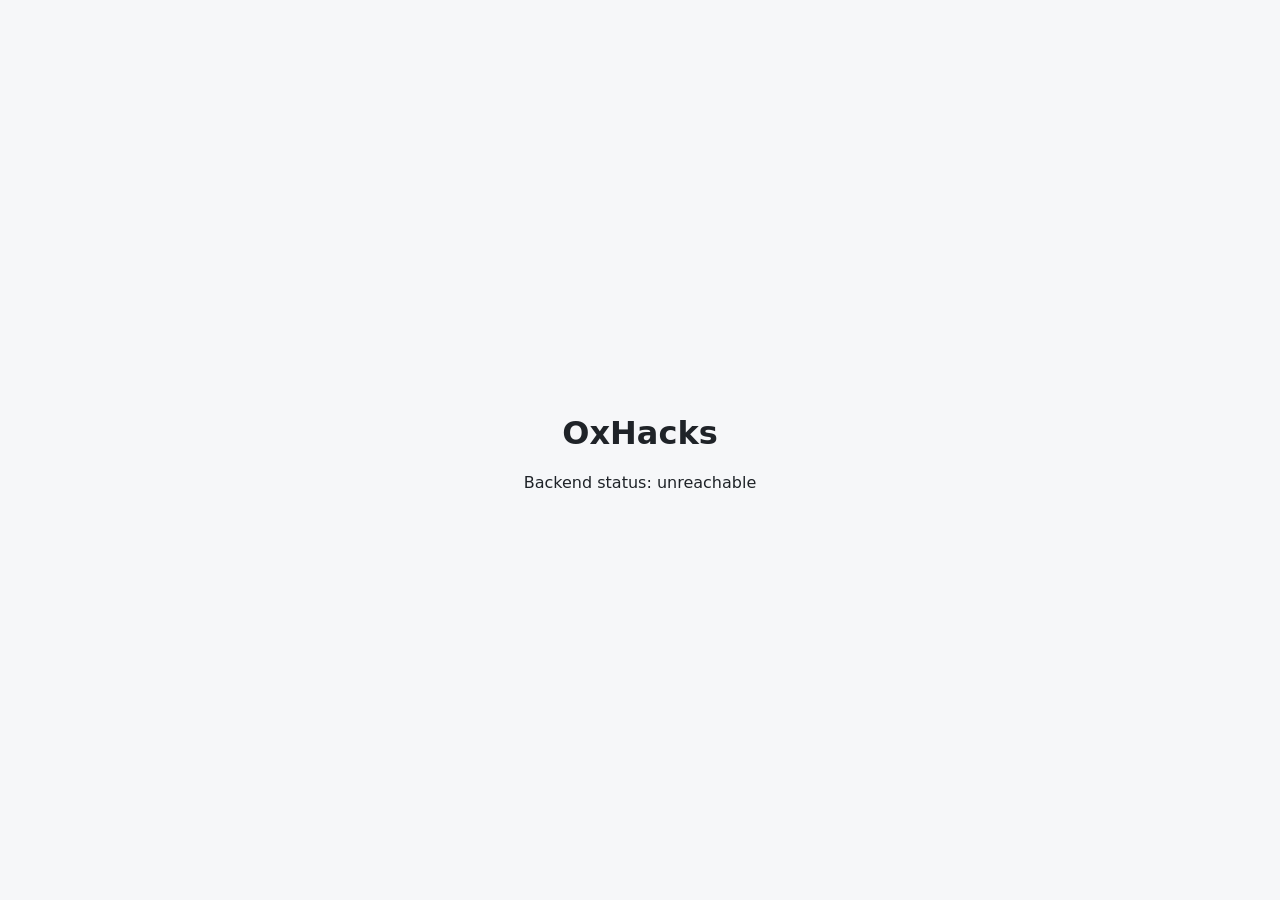
==== frontend/index.html @ 551578db "Scaffold FastAPI backend + HTML frontend with CI Co-Authored-By: Tarun Ranjith <tarun.ranjith06@gmai" ====
<!DOCTYPE html>
<html lang="en">
<head>
  <meta charset="UTF-8">
  <meta name="viewport" content="width=device-width, initial-scale=1.0">
  <title>OxHacks</title>
  <link rel="stylesheet" href="style.css">
</head>
<body>
  <main>
    <h1>OxHacks</h1>
    <p>Backend status: <span id="status">checking…</span></p>
  </main>
  <script src="app.js"></script>
</body>
</html>
---- frontend/style.css ----
body {
  font-family: system-ui, sans-serif;
  margin: 0;
  display: grid;
  place-items: center;
  min-height: 100vh;
  background: #f6f7f9;
  color: #1f2328;
}

main {
  text-align: center;
}
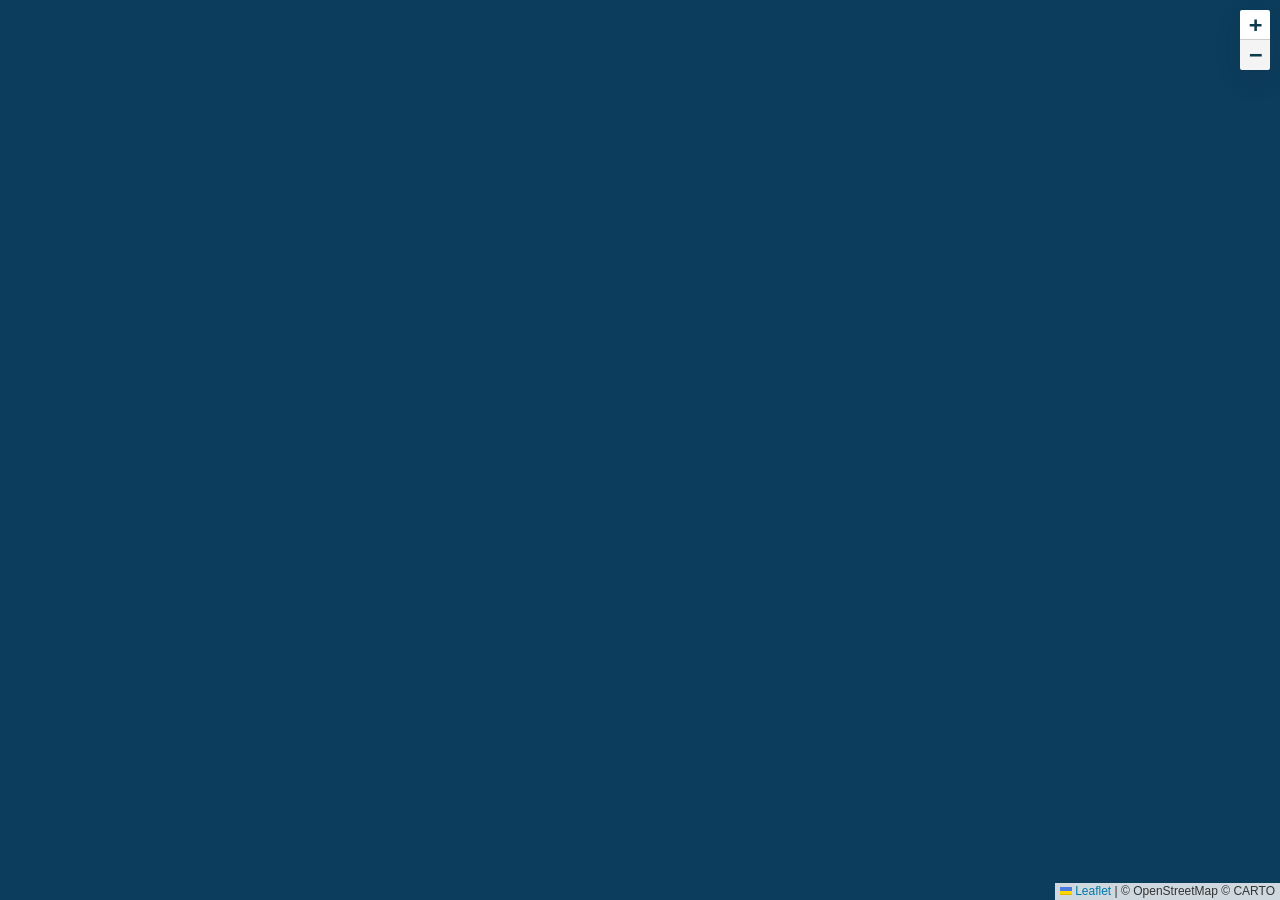
==== commit e6045b77: "Add the ocean map as its own branch. Co-authored-by: Cursor <cursoragent@cursor.com>" ====
--- a/frontend/index.html
+++ b/frontend/index.html
@@ -3,14 +3,13 @@
 <head>
   <meta charset="UTF-8">
   <meta name="viewport" content="width=device-width, initial-scale=1.0">
-  <title>OxHacks</title>
+  <title>Sea turtle migrations · OxHack '26</title>
+  <link rel="stylesheet" href="vendor/leaflet/leaflet.css">
   <link rel="stylesheet" href="style.css">
 </head>
 <body>
-  <main>
-    <h1>OxHacks</h1>
-    <p>Backend status: <span id="status">checking…</span></p>
-  </main>
-  <script src="app.js"></script>
+  <div id="map" role="application" aria-label="World ocean map"></div>
+  <script src="vendor/leaflet/leaflet.js"></script>
+  <script src="app.js?v=3"></script>
 </body>
 </html>
--- a/frontend/vendor/leaflet/leaflet.css
+++ b/frontend/vendor/leaflet/leaflet.css
@@ -0,0 +1,661 @@
+/* required styles */
+
+.leaflet-pane,
+.leaflet-tile,
+.leaflet-marker-icon,
+.leaflet-marker-shadow,
+.leaflet-tile-container,
+.leaflet-pane > svg,
+.leaflet-pane > canvas,
+.leaflet-zoom-box,
+.leaflet-image-layer,
+.leaflet-layer {
+	position: absolute;
+	left: 0;
+	top: 0;
+	}
+.leaflet-container {
+	overflow: hidden;
+	}
+.leaflet-tile,
+.leaflet-marker-icon,
+.leaflet-marker-shadow {
+	-webkit-user-select: none;
+	   -moz-user-select: none;
+	        user-select: none;
+	  -webkit-user-drag: none;
+	}
+/* Prevents IE11 from highlighting tiles in blue */
+.leaflet-tile::selection {
+	background: transparent;
+}
+/* Safari renders non-retina tile on retina better with this, but Chrome is worse */
+.leaflet-safari .leaflet-tile {
+	image-rendering: -webkit-optimize-contrast;
+	}
+/* hack that prevents hw layers "stretching" when loading new tiles */
+.leaflet-safari .leaflet-tile-container {
+	width: 1600px;
+	height: 1600px;
+	-webkit-transform-origin: 0 0;
+	}
+.leaflet-marker-icon,
+.leaflet-marker-shadow {
+	display: block;
+	}
+/* .leaflet-container svg: reset svg max-width decleration shipped in Joomla! (joomla.org) 3.x */
+/* .leaflet-container img: map is broken in FF if you have max-width: 100% on tiles */
+.leaflet-container .leaflet-overlay-pane svg {
+	max-width: none !important;
+	max-height: none !important;
+	}
+.leaflet-container .leaflet-marker-pane img,
+.leaflet-container .leaflet-shadow-pane img,
+.leaflet-container .leaflet-tile-pane img,
+.leaflet-container img.leaflet-image-layer,
+.leaflet-container .leaflet-tile {
+	max-width: none !important;
+	max-height: none !important;
+	width: auto;
+	padding: 0;
+	}
+
+.leaflet-container img.leaflet-tile {
+	/* See: https://bugs.chromium.org/p/chromium/issues/detail?id=600120 */
+	mix-blend-mode: plus-lighter;
+}
+
+.leaflet-container.leaflet-touch-zoom {
+	-ms-touch-action: pan-x pan-y;
+	touch-action: pan-x pan-y;
+	}
+.leaflet-container.leaflet-touch-drag {
+	-ms-touch-action: pinch-zoom;
+	/* Fallback for FF which doesn't support pinch-zoom */
+	touch-action: none;
+	touch-action: pinch-zoom;
+}
+.leaflet-container.leaflet-touch-drag.leaflet-touch-zoom {
+	-ms-touch-action: none;
+	touch-action: none;
+}
+.leaflet-container {
+	-webkit-tap-highlight-color: transparent;
+}
+.leaflet-container a {
+	-webkit-tap-highlight-color: rgba(51, 181, 229, 0.4);
+}
+.leaflet-tile {
+	filter: inherit;
+	visibility: hidden;
+	}
+.leaflet-tile-loaded {
+	visibility: inherit;
+	}
+.leaflet-zoom-box {
+	width: 0;
+	height: 0;
+	-moz-box-sizing: border-box;
+	     box-sizing: border-box;
+	z-index: 800;
+	}
+/* workaround for https://bugzilla.mozilla.org/show_bug.cgi?id=888319 */
+.leaflet-overlay-pane svg {
+	-moz-user-select: none;
+	}
+
+.leaflet-pane         { z-index: 400; }
+
+.leaflet-tile-pane    { z-index: 200; }
+.leaflet-overlay-pane { z-index: 400; }
+.leaflet-shadow-pane  { z-index: 500; }
+.leaflet-marker-pane  { z-index: 600; }
+.leaflet-tooltip-pane   { z-index: 650; }
+.leaflet-popup-pane   { z-index: 700; }
+
+.leaflet-map-pane canvas { z-index: 100; }
+.leaflet-map-pane svg    { z-index: 200; }
+
+.leaflet-vml-shape {
+	width: 1px;
+	height: 1px;
+	}
+.lvml {
+	behavior: url(#default#VML);
+	display: inline-block;
+	position: absolute;
+	}
+
+
+/* control positioning */
+
+.leaflet-control {
+	position: relative;
+	z-index: 800;
+	pointer-events: visiblePainted; /* IE 9-10 doesn't have auto */
+	pointer-events: auto;
+	}
+.leaflet-top,
+.leaflet-bottom {
+	position: absolute;
+	z-index: 1000;
+	pointer-events: none;
+	}
+.leaflet-top {
+	top: 0;
+	}
+.leaflet-right {
+	right: 0;
+	}
+.leaflet-bottom {
+	bottom: 0;
+	}
+.leaflet-left {
+	left: 0;
+	}
+.leaflet-control {
+	float: left;
+	clear: both;
+	}
+.leaflet-right .leaflet-control {
+	float: right;
+	}
+.leaflet-top .leaflet-control {
+	margin-top: 10px;
+	}
+.leaflet-bottom .leaflet-control {
+	margin-bottom: 10px;
+	}
+.leaflet-left .leaflet-control {
+	margin-left: 10px;
+	}
+.leaflet-right .leaflet-control {
+	margin-right: 10px;
+	}
+
+
+/* zoom and fade animations */
+
+.leaflet-fade-anim .leaflet-popup {
+	opacity: 0;
+	-webkit-transition: opacity 0.2s linear;
+	   -moz-transition: opacity 0.2s linear;
+	        transition: opacity 0.2s linear;
+	}
+.leaflet-fade-anim .leaflet-map-pane .leaflet-popup {
+	opacity: 1;
+	}
+.leaflet-zoom-animated {
+	-webkit-transform-origin: 0 0;
+	    -ms-transform-origin: 0 0;
+	        transform-origin: 0 0;
+	}
+svg.leaflet-zoom-animated {
+	will-change: transform;
+}
+
+.leaflet-zoom-anim .leaflet-zoom-animated {
+	-webkit-transition: -webkit-transform 0.25s cubic-bezier(0,0,0.25,1);
+	   -moz-transition:    -moz-transform 0.25s cubic-bezier(0,0,0.25,1);
+	        transition:         transform 0.25s cubic-bezier(0,0,0.25,1);
+	}
+.leaflet-zoom-anim .leaflet-tile,
+.leaflet-pan-anim .leaflet-tile {
+	-webkit-transition: none;
+	   -moz-transition: none;
+	        transition: none;
+	}
+
+.leaflet-zoom-anim .leaflet-zoom-hide {
+	visibility: hidden;
+	}
+
+
+/* cursors */
+
+.leaflet-interactive {
+	cursor: pointer;
+	}
+.leaflet-grab {
+	cursor: -webkit-grab;
+	cursor:    -moz-grab;
+	cursor:         grab;
+	}
+.leaflet-crosshair,
+.leaflet-crosshair .leaflet-interactive {
+	cursor: crosshair;
+	}
+.leaflet-popup-pane,
+.leaflet-control {
+	cursor: auto;
+	}
+.leaflet-dragging .leaflet-grab,
+.leaflet-dragging .leaflet-grab .leaflet-interactive,
+.leaflet-dragging .leaflet-marker-draggable {
+	cursor: move;
+	cursor: -webkit-grabbing;
+	cursor:    -moz-grabbing;
+	cursor:         grabbing;
+	}
+
+/* marker & overlays interactivity */
+.leaflet-marker-icon,
+.leaflet-marker-shadow,
+.leaflet-image-layer,
+.leaflet-pane > svg path,
+.leaflet-tile-container {
+	pointer-events: none;
+	}
+
+.leaflet-marker-icon.leaflet-interactive,
+.leaflet-image-layer.leaflet-interactive,
+.leaflet-pane > svg path.leaflet-interactive,
+svg.leaflet-image-layer.leaflet-interactive path {
+	pointer-events: visiblePainted; /* IE 9-10 doesn't have auto */
+	pointer-events: auto;
+	}
+
+/* visual tweaks */
+
+.leaflet-container {
+	background: #ddd;
+	outline-offset: 1px;
+	}
+.leaflet-container a {
+	color: #0078A8;
+	}
+.leaflet-zoom-box {
+	border: 2px dotted #38f;
+	background: rgba(255,255,255,0.5);
+	}
+
+
+/* general typography */
+.leaflet-container {
+	font-family: "Helvetica Neue", Arial, Helvetica, sans-serif;
+	font-size: 12px;
+	font-size: 0.75rem;
+	line-height: 1.5;
+	}
+
+
+/* general toolbar styles */
+
+.leaflet-bar {
+	box-shadow: 0 1px 5px rgba(0,0,0,0.65);
+	border-radius: 4px;
+	}
+.leaflet-bar a {
+	background-color: #fff;
+	border-bottom: 1px solid #ccc;
+	width: 26px;
+	height: 26px;
+	line-height: 26px;
+	display: block;
+	text-align: center;
+	text-decoration: none;
+	color: black;
+	}
+.leaflet-bar a,
+.leaflet-control-layers-toggle {
+	background-position: 50% 50%;
+	background-repeat: no-repeat;
+	display: block;
+	}
+.leaflet-bar a:hover,
+.leaflet-bar a:focus {
+	background-color: #f4f4f4;
+	}
+.leaflet-bar a:first-child {
+	border-top-left-radius: 4px;
+	border-top-right-radius: 4px;
+	}
+.leaflet-bar a:last-child {
+	border-bottom-left-radius: 4px;
+	border-bottom-right-radius: 4px;
+	border-bottom: none;
+	}
+.leaflet-bar a.leaflet-disabled {
+	cursor: default;
+	background-color: #f4f4f4;
+	color: #bbb;
+	}
+
+.leaflet-touch .leaflet-bar a {
+	width: 30px;
+	height: 30px;
+	line-height: 30px;
+	}
+.leaflet-touch .leaflet-bar a:first-child {
+	border-top-left-radius: 2px;
+	border-top-right-radius: 2px;
+	}
+.leaflet-touch .leaflet-bar a:last-child {
+	border-bottom-left-radius: 2px;
+	border-bottom-right-radius: 2px;
+	}
+
+/* zoom control */
+
+.leaflet-control-zoom-in,
+.leaflet-control-zoom-out {
+	font: bold 18px 'Lucida Console', Monaco, monospace;
+	text-indent: 1px;
+	}
+
+.leaflet-touch .leaflet-control-zoom-in, .leaflet-touch .leaflet-control-zoom-out  {
+	font-size: 22px;
+	}
+
+
+/* layers control */
+
+.leaflet-control-layers {
+	box-shadow: 0 1px 5px rgba(0,0,0,0.4);
+	background: #fff;
+	border-radius: 5px;
+	}
+.leaflet-control-layers-toggle {
+	background-image: url(images/layers.png);
+	width: 36px;
+	height: 36px;
+	}
+.leaflet-retina .leaflet-control-layers-toggle {
+	background-image: url(images/layers-2x.png);
+	background-size: 26px 26px;
+	}
+.leaflet-touch .leaflet-control-layers-toggle {
+	width: 44px;
+	height: 44px;
+	}
+.leaflet-control-layers .leaflet-control-layers-list,
+.leaflet-control-layers-expanded .leaflet-control-layers-toggle {
+	display: none;
+	}
+.leaflet-control-layers-expanded .leaflet-control-layers-list {
+	display: block;
+	position: relative;
+	}
+.leaflet-control-layers-expanded {
+	padding: 6px 10px 6px 6px;
+	color: #333;
+	background: #fff;
+	}
+.leaflet-control-layers-scrollbar {
+	overflow-y: scroll;
+	overflow-x: hidden;
+	padding-right: 5px;
+	}
+.leaflet-control-layers-selector {
+	margin-top: 2px;
+	position: relative;
+	top: 1px;
+	}
+.leaflet-control-layers label {
+	display: block;
+	font-size: 13px;
+	font-size: 1.08333em;
+	}
+.leaflet-control-layers-separator {
+	height: 0;
+	border-top: 1px solid #ddd;
+	margin: 5px -10px 5px -6px;
+	}
+
+/* Default icon URLs */
+.leaflet-default-icon-path { /* used only in path-guessing heuristic, see L.Icon.Default */
+	background-image: url(images/marker-icon.png);
+	}
+
+
+/* attribution and scale controls */
+
+.leaflet-container .leaflet-control-attribution {
+	background: #fff;
+	background: rgba(255, 255, 255, 0.8);
+	margin: 0;
+	}
+.leaflet-control-attribution,
+.leaflet-control-scale-line {
+	padding: 0 5px;
+	color: #333;
+	line-height: 1.4;
+	}
+.leaflet-control-attribution a {
+	text-decoration: none;
+	}
+.leaflet-control-attribution a:hover,
+.leaflet-control-attribution a:focus {
+	text-decoration: underline;
+	}
+.leaflet-attribution-flag {
+	display: inline !important;
+	vertical-align: baseline !important;
+	width: 1em;
+	height: 0.6669em;
+	}
+.leaflet-left .leaflet-control-scale {
+	margin-left: 5px;
+	}
+.leaflet-bottom .leaflet-control-scale {
+	margin-bottom: 5px;
+	}
+.leaflet-control-scale-line {
+	border: 2px solid #777;
+	border-top: none;
+	line-height: 1.1;
+	padding: 2px 5px 1px;
+	white-space: nowrap;
+	-moz-box-sizing: border-box;
+	     box-sizing: border-box;
+	background: rgba(255, 255, 255, 0.8);
+	text-shadow: 1px 1px #fff;
+	}
+.leaflet-control-scale-line:not(:first-child) {
+	border-top: 2px solid #777;
+	border-bottom: none;
+	margin-top: -2px;
+	}
+.leaflet-control-scale-line:not(:first-child):not(:last-child) {
+	border-bottom: 2px solid #777;
+	}
+
+.leaflet-touch .leaflet-control-attribution,
+.leaflet-touch .leaflet-control-layers,
+.leaflet-touch .leaflet-bar {
+	box-shadow: none;
+	}
+.leaflet-touch .leaflet-control-layers,
+.leaflet-touch .leaflet-bar {
+	border: 2px solid rgba(0,0,0,0.2);
+	background-clip: padding-box;
+	}
+
+
+/* popup */
+
+.leaflet-popup {
+	position: absolute;
+	text-align: center;
+	margin-bottom: 20px;
+	}
+.leaflet-popup-content-wrapper {
+	padding: 1px;
+	text-align: left;
+	border-radius: 12px;
+	}
+.leaflet-popup-content {
+	margin: 13px 24px 13px 20px;
+	line-height: 1.3;
+	font-size: 13px;
+	font-size: 1.08333em;
+	min-height: 1px;
+	}
+.leaflet-popup-content p {
+	margin: 17px 0;
+	margin: 1.3em 0;
+	}
+.leaflet-popup-tip-container {
+	width: 40px;
+	height: 20px;
+	position: absolute;
+	left: 50%;
+	margin-top: -1px;
+	margin-left: -20px;
+	overflow: hidden;
+	pointer-events: none;
+	}
+.leaflet-popup-tip {
+	width: 17px;
+	height: 17px;
+	padding: 1px;
+
+	margin: -10px auto 0;
+	pointer-events: auto;
+
+	-webkit-transform: rotate(45deg);
+	   -moz-transform: rotate(45deg);
+	    -ms-transform: rotate(45deg);
+	        transform: rotate(45deg);
+	}
+.leaflet-popup-content-wrapper,
+.leaflet-popup-tip {
+	background: white;
+	color: #333;
+	box-shadow: 0 3px 14px rgba(0,0,0,0.4);
+	}
+.leaflet-container a.leaflet-popup-close-button {
+	position: absolute;
+	top: 0;
+	right: 0;
+	border: none;
+	text-align: center;
+	width: 24px;
+	height: 24px;
+	font: 16px/24px Tahoma, Verdana, sans-serif;
+	color: #757575;
+	text-decoration: none;
+	background: transparent;
+	}
+.leaflet-container a.leaflet-popup-close-button:hover,
+.leaflet-container a.leaflet-popup-close-button:focus {
+	color: #585858;
+	}
+.leaflet-popup-scrolled {
+	overflow: auto;
+	}
+
+.leaflet-oldie .leaflet-popup-content-wrapper {
+	-ms-zoom: 1;
+	}
+.leaflet-oldie .leaflet-popup-tip {
+	width: 24px;
+	margin: 0 auto;
+
+	-ms-filter: "progid:DXImageTransform.Microsoft.Matrix(M11=0.70710678, M12=0.70710678, M21=-0.70710678, M22=0.70710678)";
+	filter: progid:DXImageTransform.Microsoft.Matrix(M11=0.70710678, M12=0.70710678, M21=-0.70710678, M22=0.70710678);
+	}
+
+.leaflet-oldie .leaflet-control-zoom,
+.leaflet-oldie .leaflet-control-layers,
+.leaflet-oldie .leaflet-popup-content-wrapper,
+.leaflet-oldie .leaflet-popup-tip {
+	border: 1px solid #999;
+	}
+
+
+/* div icon */
+
+.leaflet-div-icon {
+	background: #fff;
+	border: 1px solid #666;
+	}
+
+
+/* Tooltip */
+/* Base styles for the element that has a tooltip */
+.leaflet-tooltip {
+	position: absolute;
+	padding: 6px;
+	background-color: #fff;
+	border: 1px solid #fff;
+	border-radius: 3px;
+	color: #222;
+	white-space: nowrap;
+	-webkit-user-select: none;
+	-moz-user-select: none;
+	-ms-user-select: none;
+	user-select: none;
+	pointer-events: none;
+	box-shadow: 0 1px 3px rgba(0,0,0,0.4);
+	}
+.leaflet-tooltip.leaflet-interactive {
+	cursor: pointer;
+	pointer-events: auto;
+	}
+.leaflet-tooltip-top:before,
+.leaflet-tooltip-bottom:before,
+.leaflet-tooltip-left:before,
+.leaflet-tooltip-right:before {
+	position: absolute;
+	pointer-events: none;
+	border: 6px solid transparent;
+	background: transparent;
+	content: "";
+	}
+
+/* Directions */
+
+.leaflet-tooltip-bottom {
+	margin-top: 6px;
+}
+.leaflet-tooltip-top {
+	margin-top: -6px;
+}
+.leaflet-tooltip-bottom:before,
+.leaflet-tooltip-top:before {
+	left: 50%;
+	margin-left: -6px;
+	}
+.leaflet-tooltip-top:before {
+	bottom: 0;
+	margin-bottom: -12px;
+	border-top-color: #fff;
+	}
+.leaflet-tooltip-bottom:before {
+	top: 0;
+	margin-top: -12px;
+	margin-left: -6px;
+	border-bottom-color: #fff;
+	}
+.leaflet-tooltip-left {
+	margin-left: -6px;
+}
+.leaflet-tooltip-right {
+	margin-left: 6px;
+}
+.leaflet-tooltip-left:before,
+.leaflet-tooltip-right:before {
+	top: 50%;
+	margin-top: -6px;
+	}
+.leaflet-tooltip-left:before {
+	right: 0;
+	margin-right: -12px;
+	border-left-color: #fff;
+	}
+.leaflet-tooltip-right:before {
+	left: 0;
+	margin-left: -12px;
+	border-right-color: #fff;
+	}
+
+/* Printing */
+
+@media print {
+	/* Prevent printers from removing background-images of controls. */
+	.leaflet-control {
+		-webkit-print-color-adjust: exact;
+		print-color-adjust: exact;
+		}
+	}
--- a/frontend/style.css
+++ b/frontend/style.css
@@ -1,13 +1,44 @@
-body {
-  font-family: system-ui, sans-serif;
-  margin: 0;
-  display: grid;
-  place-items: center;
-  min-height: 100vh;
-  background: #f6f7f9;
-  color: #1f2328;
+:root {
+  color: #1c2b33;
+  background: #c5d5df;
+  font-family: "Avenir Next", "Segoe UI", sans-serif;
 }
 
-main {
-  text-align: center;
+* {
+  box-sizing: border-box;
 }
+
+html,
+body {
+  margin: 0;
+  height: 100%;
+}
+
+body {
+  overflow: hidden;
+}
+
+#map {
+  position: absolute;
+  inset: 0;
+  background: #0c3d5c;
+  z-index: 0;
+}
+
+.leaflet-container {
+  font-family: inherit;
+  background: #0c3d5c;
+}
+
+.leaflet-tile-pane {
+  filter: saturate(1.28) contrast(1.06) brightness(0.8);
+}
+
+.leaflet-control-zoom {
+  border: 0 !important;
+  box-shadow: 0 8px 24px rgba(16, 32, 42, 0.16) !important;
+}
+
+.leaflet-control-zoom a {
+  color: #0e3a4d !important;
+}
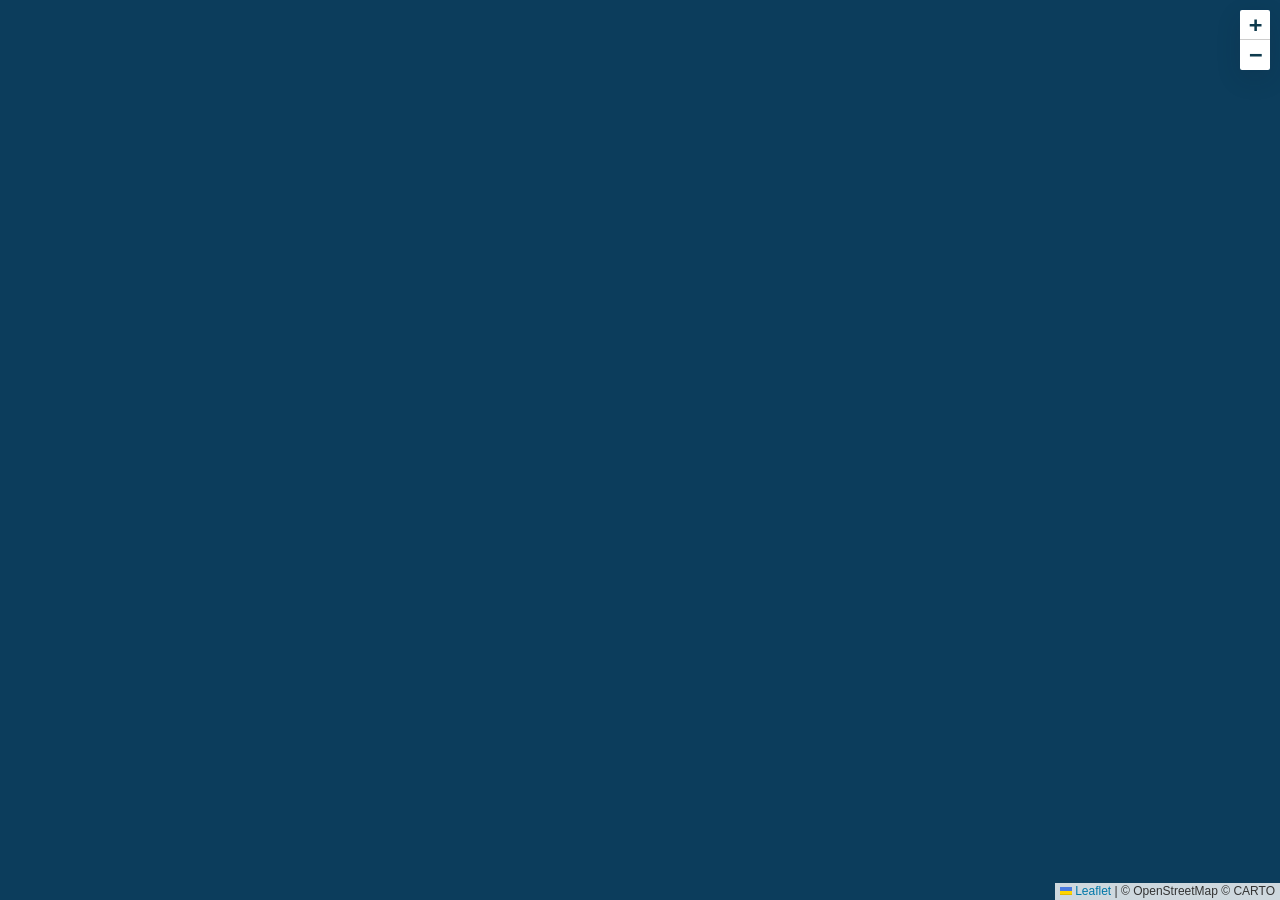
==== commit 0d43b354: "Label each dive with its ocean and let the map zoom out further. The window names the sea you clicke" ====
--- a/frontend/index.html
+++ b/frontend/index.html
@@ -5,11 +5,39 @@
   <meta name="viewport" content="width=device-width, initial-scale=1.0">
   <title>Sea turtle migrations · OxHack '26</title>
   <link rel="stylesheet" href="vendor/leaflet/leaflet.css">
-  <link rel="stylesheet" href="style.css">
+  <link rel="stylesheet" href="style.css?v=5">
 </head>
 <body>
   <div id="map" role="application" aria-label="World ocean map"></div>
+  <div id="sea-window" class="sea-window" hidden>
+    <div class="sea-window-card" role="dialog" aria-modal="true" aria-label="Sea visual">
+      <p id="sea-window-name" class="sea-window-name"></p>
+      <button type="button" id="sea-window-close" aria-label="Close">Close</button>
+      <div class="dive-skylight" aria-hidden="true"></div>
+      <div id="sea-visual" tabindex="0">
+        <div class="dive-column">
+          <div class="dive-surface">
+            <div id="sea-dive-map"></div>
+            <div class="dive-surface-veil" aria-hidden="true"></div>
+            <div class="dive-caustics" aria-hidden="true"></div>
+          </div>
+          <div class="dive-water" aria-hidden="true">
+            <div class="dive-rays"></div>
+            <div class="dive-snow"></div>
+            <div class="dive-glow"></div>
+          </div>
+          <ol class="dive-marks"></ol>
+        </div>
+      </div>
+      <p class="dive-hint">Scroll to dive</p>
+      <div class="dive-hud" id="sea-depth">
+        <span id="sea-depth-meters">Surface</span>
+        <span id="sea-depth-zone">Open water</span>
+        <span id="sea-depth-source"></span>
+      </div>
+    </div>
+  </div>
   <script src="vendor/leaflet/leaflet.js"></script>
-  <script src="app.js?v=3"></script>
+  <script src="app.js?v=11"></script>
 </body>
 </html>
--- a/frontend/style.css
+++ b/frontend/style.css
@@ -42,3 +42,402 @@
 .leaflet-control-zoom a {
   color: #0e3a4d !important;
 }
+
+.sea-window[hidden] {
+  display: none;
+}
+
+.sea-window {
+  position: absolute;
+  inset: 0;
+  z-index: 1200;
+  display: grid;
+  place-items: center;
+  pointer-events: none;
+}
+
+.sea-window-card {
+  --dive: 0;
+  --sun: #2a7398;
+  --sun-2: #0e5878;
+  --shallow: #073e5c;
+  --twilight: #03283c;
+  --midnight: #01141f;
+  --abyss: #000308;
+  pointer-events: auto;
+  position: relative;
+  width: min(1040px, calc(100vw - 28px));
+  height: min(920px, calc(100vh - 28px));
+  display: flex;
+  flex-direction: column;
+  background: var(--abyss);
+  color: #e7f6fb;
+  border-radius: 18px;
+  box-shadow: 0 18px 50px rgba(8, 24, 36, 0.35);
+  overflow: hidden;
+}
+
+#sea-visual[data-region="atlantic"] {
+  --sun: #0f6d72;
+  --sun-2: #0c5968;
+  --shallow: #084858;
+  --twilight: #06303f;
+}
+
+#sea-visual[data-region="indian"] {
+  --sun: #12707a;
+  --sun-2: #0d5c6a;
+  --shallow: #084858;
+  --twilight: #063242;
+}
+
+#sea-visual[data-region="southern"] {
+  --sun: #3d7490;
+  --sun-2: #2a5e78;
+  --shallow: #184860;
+  --twilight: #0e3348;
+}
+
+#sea-visual[data-region="arctic"] {
+  --sun: #6a9bb4;
+  --sun-2: #4d7f99;
+  --shallow: #2c6078;
+  --twilight: #16384c;
+}
+
+.sea-window-name {
+  position: absolute;
+  top: 12px;
+  left: 16px;
+  z-index: 5;
+  margin: 0;
+  padding: 6px 12px;
+  border-radius: 999px;
+  background: rgba(4, 16, 24, 0.4);
+  color: #f4fbff;
+  font-size: 14px;
+  letter-spacing: 0.02em;
+  pointer-events: none;
+}
+
+#sea-window-close {
+  position: absolute;
+  top: 12px;
+  right: 12px;
+  z-index: 5;
+  border: 0;
+  border-radius: 999px;
+  padding: 6px 12px;
+  background: rgba(4, 16, 24, 0.4);
+  color: #f4fbff;
+  font: inherit;
+  font-size: 14px;
+  cursor: pointer;
+}
+
+.dive-skylight {
+  position: absolute;
+  top: 0;
+  left: 0;
+  right: 0;
+  height: 120px;
+  z-index: 3;
+  pointer-events: none;
+  background: linear-gradient(180deg, rgba(186, 228, 246, calc(0.28 * (1 - var(--dive)))) 0%, transparent 100%);
+}
+
+#sea-visual {
+  flex: 1;
+  min-height: 0;
+  margin: 0;
+  overflow: auto;
+  overscroll-behavior: contain;
+  background: var(--sun);
+  scrollbar-width: thin;
+  scrollbar-color: rgba(190, 225, 235, 0.35) transparent;
+}
+
+.dive-column {
+  position: relative;
+  min-height: 100%;
+}
+
+.dive-surface {
+  position: relative;
+  z-index: 0;
+  isolation: isolate;
+  height: min(640px, 72vh);
+  background: var(--sun);
+}
+
+#sea-dive-map {
+  height: 100%;
+  width: 100%;
+  background: var(--sun);
+  pointer-events: none;
+}
+
+#sea-dive-map .leaflet-tile-pane {
+  filter: saturate(1.28) contrast(1.06) brightness(0.8);
+}
+
+.dive-surface-veil,
+.dive-caustics {
+  position: absolute;
+  inset: 0;
+  pointer-events: none;
+}
+
+.dive-surface-veil,
+.dive-caustics {
+  z-index: 2;
+}
+
+.dive-surface-veil {
+  background: linear-gradient(180deg, transparent 46%, color-mix(in srgb, var(--sun) 45%, transparent) 72%, var(--sun) 100%);
+}
+
+.dive-caustics {
+  background:
+    radial-gradient(ellipse at 22% 78%, rgba(255, 255, 255, 0.2), transparent 36%),
+    radial-gradient(ellipse at 70% 70%, rgba(190, 236, 255, 0.16), transparent 40%);
+  mix-blend-mode: screen;
+  animation: caustics 7s ease-in-out infinite alternate;
+}
+
+.dive-water {
+  position: relative;
+  z-index: 1;
+  height: 72vh;
+  margin-top: -180px;
+  background: linear-gradient(
+    180deg,
+    transparent 0,
+    color-mix(in srgb, var(--sun) 55%, transparent) 90px,
+    var(--sun) 180px,
+    var(--sun-2) 28%,
+    var(--shallow) 42%,
+    var(--twilight) 56%,
+    var(--midnight) 74%,
+    var(--abyss) 100%
+  );
+}
+
+.dive-water::after {
+  content: "";
+  position: absolute;
+  inset: 0;
+  pointer-events: none;
+  background:
+    radial-gradient(ellipse at 28% 16%, rgba(255, 255, 255, 0.09), transparent 24%),
+    radial-gradient(ellipse at 72% 34%, rgba(150, 214, 236, 0.07), transparent 28%),
+    radial-gradient(ellipse at 36% 82%, rgba(90, 220, 196, 0.05), transparent 16%);
+}
+
+.dive-rays,
+.dive-snow,
+.dive-glow {
+  position: absolute;
+  inset: 0;
+  pointer-events: none;
+}
+
+.dive-rays {
+  height: 46%;
+  background:
+    linear-gradient(186deg, transparent 16%, rgba(224, 246, 255, 0.22) 21%, transparent 29%),
+    linear-gradient(174deg, transparent 42%, rgba(214, 240, 255, 0.16) 48%, transparent 56%),
+    linear-gradient(198deg, transparent 66%, rgba(224, 246, 255, 0.18) 72%, transparent 82%);
+  filter: blur(10px);
+  mask-image: linear-gradient(#000, transparent);
+  opacity: calc(1 - var(--dive) * 1.8);
+}
+
+.dive-snow::before,
+.dive-snow::after,
+.dive-glow::before,
+.dive-glow::after {
+  content: "";
+  position: absolute;
+  width: 3px;
+  height: 3px;
+  border-radius: 50%;
+  background: rgba(255, 255, 255, 0.8);
+}
+
+.dive-snow::before,
+.dive-snow::after {
+  animation: rise 26s linear infinite;
+}
+
+.dive-snow::before {
+  top: 8%;
+  left: 18%;
+  box-shadow:
+    70px 90px 0 0 rgba(255, 255, 255, 0.45),
+    210px 40px 0 0 rgba(255, 255, 255, 0.3),
+    340px 160px 0 0 rgba(255, 255, 255, 0.55),
+    80px 280px 0 0 rgba(255, 255, 255, 0.35),
+    260px 340px 0 0 rgba(255, 255, 255, 0.5),
+    460px 220px 0 0 rgba(255, 255, 255, 0.28),
+    140px 460px 0 0 rgba(255, 255, 255, 0.4),
+    390px 520px 0 0 rgba(255, 255, 255, 0.32),
+    520px 80px 0 0 rgba(255, 255, 255, 0.38);
+}
+
+.dive-snow::after {
+  top: 22%;
+  left: 46%;
+  width: 2px;
+  height: 2px;
+  animation-duration: 34s;
+  animation-direction: reverse;
+  box-shadow:
+    40px 70px 0 0 rgba(255, 255, 255, 0.4),
+    180px 150px 0 0 rgba(255, 255, 255, 0.28),
+    -120px 210px 0 0 rgba(255, 255, 255, 0.5),
+    90px 320px 0 0 rgba(255, 255, 255, 0.33),
+    240px 410px 0 0 rgba(255, 255, 255, 0.42),
+    -40px 480px 0 0 rgba(255, 255, 255, 0.26),
+    150px 560px 0 0 rgba(255, 255, 255, 0.36);
+}
+
+.dive-glow::before,
+.dive-glow::after {
+  background: #b8fff0;
+  opacity: calc(var(--dive) * 0.95);
+  filter: blur(0.4px);
+}
+
+.dive-glow::before {
+  top: 68%;
+  left: 24%;
+  box-shadow:
+    0 0 10px 2px rgba(160, 255, 230, 0.85),
+    160px 70px 0 0 rgba(130, 220, 255, 0.9),
+    160px 70px 8px 2px rgba(130, 220, 255, 0.45),
+    310px 180px 0 0 rgba(170, 255, 220, 0.8),
+    310px 180px 12px 3px rgba(170, 255, 220, 0.35),
+    40px 240px 0 0 rgba(190, 230, 255, 0.7),
+    220px 320px 0 0 rgba(140, 255, 210, 0.85),
+    220px 320px 10px 2px rgba(140, 255, 210, 0.4);
+}
+
+.dive-glow::after {
+  top: 78%;
+  left: 62%;
+  width: 2px;
+  height: 2px;
+  box-shadow:
+    0 0 8px 2px rgba(180, 245, 255, 0.8),
+    -140px 90px 0 0 rgba(150, 255, 220, 0.75),
+    80px 150px 0 0 rgba(120, 200, 255, 0.7),
+    80px 150px 9px 2px rgba(120, 200, 255, 0.35),
+    -40px 260px 0 0 rgba(190, 255, 230, 0.8);
+}
+
+.dive-marks {
+  list-style: none;
+  margin: 0;
+  padding: 0;
+  position: absolute;
+  inset: 0;
+  pointer-events: none;
+}
+
+.dive-marks li {
+  position: absolute;
+  top: var(--mark);
+  left: 22px;
+  font-size: 12px;
+  letter-spacing: 0.14em;
+  text-transform: uppercase;
+  color: rgba(220, 240, 248, 0.55);
+}
+
+.dive-marks li::before {
+  content: "";
+  display: inline-block;
+  width: 18px;
+  height: 1px;
+  margin-right: 8px;
+  background: currentColor;
+  vertical-align: middle;
+}
+
+.dive-hint {
+  position: absolute;
+  left: 0;
+  right: 0;
+  bottom: 22px;
+  z-index: 4;
+  margin: 0;
+  text-align: center;
+  pointer-events: none;
+  font-size: 12px;
+  letter-spacing: 0.16em;
+  text-transform: uppercase;
+  color: rgba(236, 248, 252, 0.84);
+  opacity: calc(1 - var(--progress, 0) * 5);
+}
+
+.dive-hud {
+  position: absolute;
+  left: 16px;
+  bottom: 16px;
+  z-index: 4;
+  display: flex;
+  flex-direction: column;
+  gap: 2px;
+  min-width: 108px;
+  padding: 8px 12px;
+  border-radius: 14px;
+  background: rgba(4, 16, 24, 0.42);
+  pointer-events: none;
+}
+
+#sea-depth-meters {
+  font-size: 15px;
+  letter-spacing: 0.03em;
+}
+
+#sea-depth-zone,
+#sea-depth-source {
+  font-size: 11px;
+  letter-spacing: 0.12em;
+  text-transform: uppercase;
+  color: rgba(214, 236, 244, 0.72);
+}
+
+#sea-depth-source {
+  letter-spacing: 0.08em;
+  text-transform: none;
+}
+
+.sea-window-card::after {
+  content: "";
+  position: absolute;
+  inset: 0;
+  z-index: 3;
+  pointer-events: none;
+  border-radius: inherit;
+  box-shadow: inset 0 0 90px rgba(2, 12, 20, calc(0.22 + var(--dive) * 0.6));
+}
+
+@keyframes caustics {
+  from { transform: translateX(-2%) scale(1); opacity: 0.65; }
+  to { transform: translateX(3%) scale(1.06); opacity: 1; }
+}
+
+@keyframes rise {
+  from { transform: translateY(30px); }
+  to { transform: translateY(-160px); }
+}
+
+@media (prefers-reduced-motion: reduce) {
+  .dive-caustics,
+  .dive-snow::before,
+  .dive-snow::after {
+    animation: none;
+  }
+}
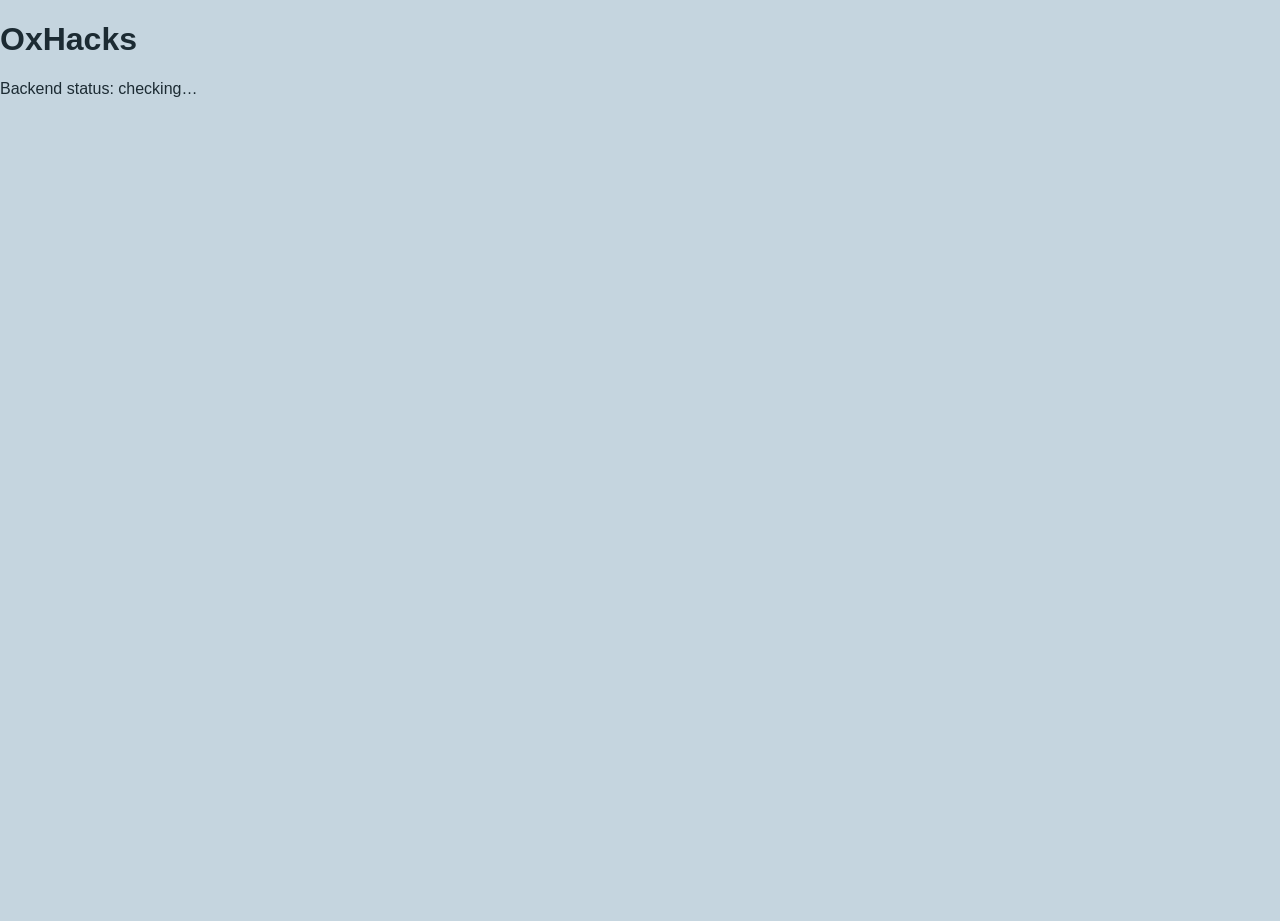
==== commit 3a25920c: "Polish Turtle Tide UI" ====
--- a/frontend/index.html
+++ b/frontend/index.html
@@ -3,41 +3,17 @@
 <head>
   <meta charset="UTF-8">
   <meta name="viewport" content="width=device-width, initial-scale=1.0">
-  <title>Sea turtle migrations · OxHack '26</title>
-  <link rel="stylesheet" href="vendor/leaflet/leaflet.css">
-  <link rel="stylesheet" href="style.css?v=5">
+  <title>OxHacks</title>
+  <link rel="preconnect" href="https://fonts.googleapis.com">
+  <link rel="preconnect" href="https://fonts.gstatic.com" crossorigin>
+  <link href="https://fonts.googleapis.com/css2?family=Press+Start+2P&display=swap" rel="stylesheet">
+  <link rel="stylesheet" href="style.css">
 </head>
 <body>
-  <div id="map" role="application" aria-label="World ocean map"></div>
-  <div id="sea-window" class="sea-window" hidden>
-    <div class="sea-window-card" role="dialog" aria-modal="true" aria-label="Sea visual">
-      <p id="sea-window-name" class="sea-window-name"></p>
-      <button type="button" id="sea-window-close" aria-label="Close">Close</button>
-      <div class="dive-skylight" aria-hidden="true"></div>
-      <div id="sea-visual" tabindex="0">
-        <div class="dive-column">
-          <div class="dive-surface">
-            <div id="sea-dive-map"></div>
-            <div class="dive-surface-veil" aria-hidden="true"></div>
-            <div class="dive-caustics" aria-hidden="true"></div>
-          </div>
-          <div class="dive-water" aria-hidden="true">
-            <div class="dive-rays"></div>
-            <div class="dive-snow"></div>
-            <div class="dive-glow"></div>
-          </div>
-          <ol class="dive-marks"></ol>
-        </div>
-      </div>
-      <p class="dive-hint">Scroll to dive</p>
-      <div class="dive-hud" id="sea-depth">
-        <span id="sea-depth-meters">Surface</span>
-        <span id="sea-depth-zone">Open water</span>
-        <span id="sea-depth-source"></span>
-      </div>
-    </div>
-  </div>
-  <script src="vendor/leaflet/leaflet.js"></script>
-  <script src="app.js?v=11"></script>
+  <main>
+    <h1>OxHacks</h1>
+    <p>Backend status: <span id="status">checking…</span></p>
+  </main>
+  <script src="app.js"></script>
 </body>
 </html>
